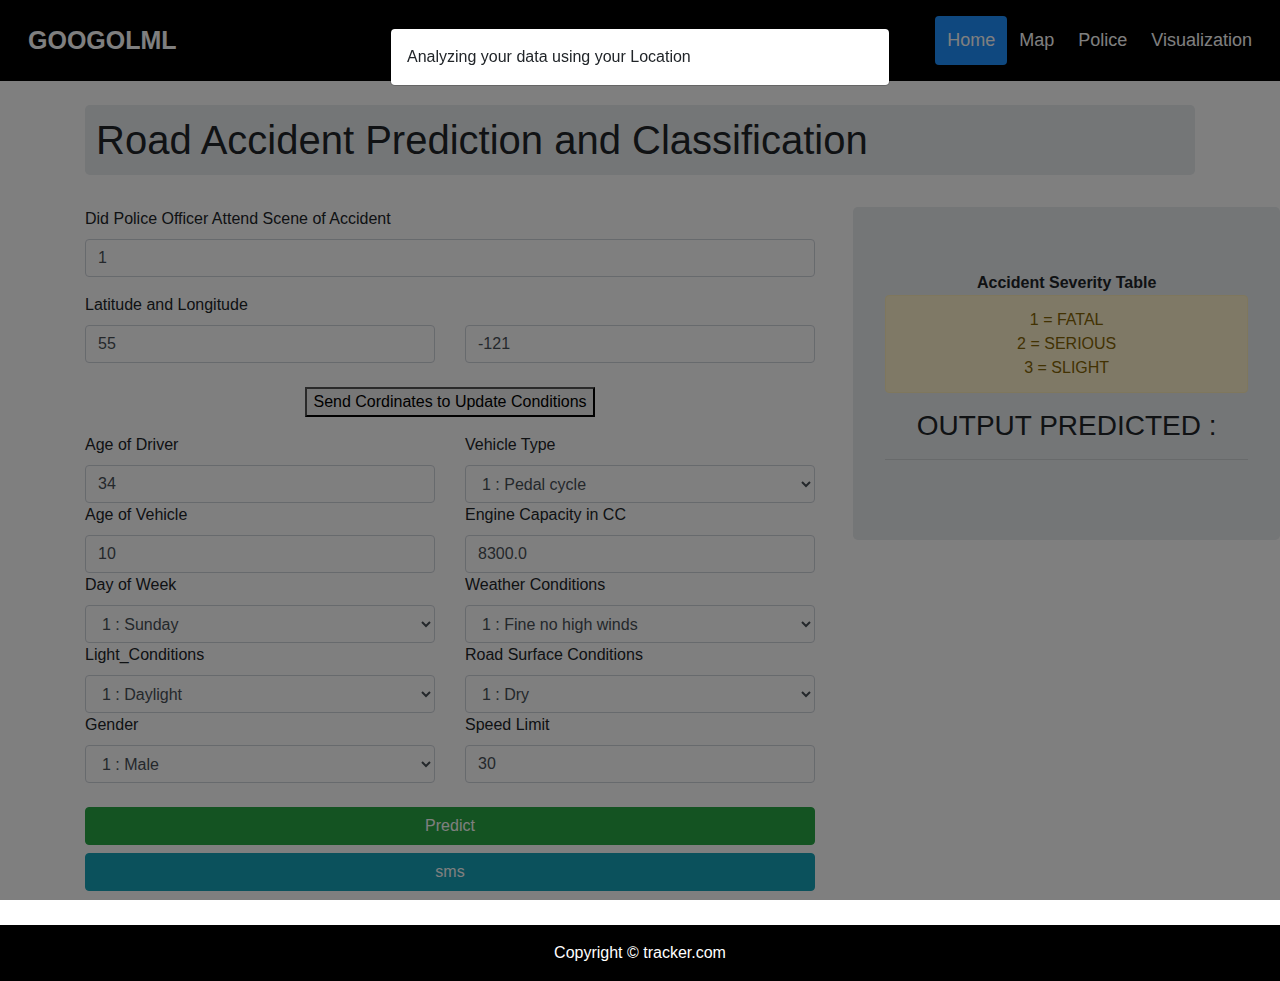
==== index.html @ 095eca6c "Initial Commit" ====
<!doctype html
<html lang="en">
  <head>
    <!-- Required meta tags -->
    <meta charset="utf-8">
    <meta name="viewport" content="width=device-width, initial-scale=1, shrink-to-fit=no">

    <!-- Bootstrap CSS -->
	<link href="https://stackpath.bootstrapcdn.com/bootstrap/4.3.1/css/bootstrap.min.css" rel="stylesheet">
    <link rel="stylesheet" href="https://bootswatch.com/4/flatly/bootstrap.min.css">
    <link rel="stylesheet" type="text/css" href="index.css">
	<script src="https://stackpath.bootstrapcdn.com/bootstrap/4.3.1/js/bootstrap.min.js"></script>
    <script src="https://ajax.googleapis.com/ajax/libs/jquery/3.3.1/jquery.min.js"></script>
	<!-- <script>
		window.onload = function() {
			alert("Analyzing your data using your Location");
		};
	</script> -->
</head>
<body>
    <title>RoadGuard</title>
<div class="header">
  <a href="#default" class="logo">GOOGOLML</a>
  <div class="header-right">
    <a class="active" href="index.html">Home</a>
    <a href="map.html">Map</a>
    <a href="police.html">Police</a>
    <a href="visual.html">Visualization</a>
  </div>
</div>

<div class="modal" id="myModal">
  <div class="modal-dialog">
    <div class="modal-content">
      <div class="modal-body">
        Analyzing your data using your Location
      </div>
    </div>
  </div>
</div>

<script>
  $(document).ready(function(){
    $('#myModal').modal('show');
  });
</script>
<br>
<div class="container">
	<div>
		<h1 class="jumbotron" style="padding: 1%">Road Accident Prediction and Classification </h1>
	</div>
	<div class="row">
		<div class="col-8">
	      	<div class="form-group">
			<div class="form-group">
                            <label class="white" for="Did_Police_Officer_Attend">Did Police Officer Attend Scene of Accident</label>
                            <input type="text" class="form-control" name="Did_Police_Officer_Attend" value="1" id="Did_Police_Officer_Attend">
                        </div>
			    <label class="white" for="Did_Police_Officer_Attend">Latitude and Longitude</label>
			 <div class="row">
			    <div class="col-6">
			    <input type="text" class="form-control" name="lat" value="55" id="lat">
				</div>
				<div class="col-6">
			    <input type="text" class="form-control" name="lon" value="-121" id="lon">
				</div>
			</div>
			    <br>
			    <center>
			    	<button id = "getIt" onclick = "getLocation() ">Send Cordinates to Update Conditions</button>
			    </center>
			    
			</div>
	      
			<div class="row">
				<div class="col-6">
					<label class="white" for="Age_of_Driver">Age of Driver</label>
					<input type="text" class="form-control" name="Age_of_Driver" value="34" id="age_of_driver">
				</div>

				<div class="col-6">
					<label class="white" for="Vehicle_Type">Vehicle Type</label>
						<select class="form-control" id="vehicle_type" name="Weather_Conditions">
						<option value="1">1 : Pedal cycle</option>
						<option value="2">2 : Motorcycle 50cc and under</option>
						<option value="3">3 : Motorcycle 125cc and unders</option>
						<option value="4">4 : Motorcycle over 125cc and up to 500cc</option>
						<option value="5">5 : Motorcycle over 500cc</option>
						<option value="8">8 : Taxi/Private hire car</option>
						<option value="9">9 : Car</option>
						<option value="10">10 : Minibus (8 - 16 passenger seats)</option>
						<option value="11">11 : Bus or coach (17 or more pass seats)</option>
						<option value="18">18 : Tram</option>
						<option value="20">20 : Truck(Goods)</option>
						<option value="23">23 : Electric motorcycle</option>			        
					</select>

					<!-- <input type="text" class="form-control" name="Vehicle_Type" value="11" id="vehicle_type"> -->
				</div>
			</div>

			<div class="row">
				<div class="col-6">
					<label class="white" for="Age_of_Vehicle">Age of Vehicle</label>
					<input type="text" class="form-control" name="Age_of_Vehicle" value="10" id="age_of_vehicle">
				</div>
				<div class="col-6">
					<label class="white" for="Engine_Capacity_CC">Engine Capacity in CC</label>
					<input type="text" class="form-control" name="Engine_Capacity_CC" value="8300.0" id="engine_cc">
				</div>
			</div>

	      	<div class="row">
				<div class="col-6">
			    	<label class="white" for="Day_of_Week">Day of Week</label>
					<select class="form-control" id="day">
						<option value="1">1 : Sunday</option>
						<option value="2">2 : Monday</option>
						<option value="3">3 : Tuesday</option>
						<option value="4">4 : Wednesday</option>
						<option value="5">5 : Thursday</option>
						<option value="6">6 : Friday</option>
						<option value="7">7 : Saturday</option>
					</select>
			    <!-- <input type="text" class="form-control" name="Day_of_Week" value="5" id="day"> -->
				</div>

				<div class="col-6">
					<label class="white" for="Weather_Conditions">Weather Conditions</label>
						<select class="form-control" id="weather" name="Weather_Conditions">
						<option value="1">1 : Fine no high winds</option>
						<option value="2">2 : Raining no high winds</option>
						<option value="3">3 : Snowing no high winds</option>
						<option value="4">4 : Fine + high winds</option>
						<option value="5">5 : Raining + high winds</option>
						<option value="6">6 : Snowing + high winds</option>
						<option value="7">7 : Fog or mist</option>
					</select>
				<!--  <input type="text" class="form-control" name="Weather_Conditions" value="1" id="weather"> -->
				</div>
			</div>

	      	<div class="row">
				<div class="col-6">
					<label class="white" for="Light_Conditions">Light_Conditions</label>
					<select class="form-control" name="Light_Conditions" id="light" >
						<option value="1">1 : Daylight</option>
						<option value="4">4 : Darkness - lights lit</option>
						<option value="5">5 : Darkness - lights unlit</option>
						<option value="6">6 : Darkness - no lighting</option>
					</select>
					<!-- <input type="text" class="form-control" name="Light_Conditions" value="1" id="light" > -->
				</div>
				<div class="col-6">
					<label class="white" for="Road_Surface_Conditions">Road Surface Conditions</label>

					<select class="form-control" name="Road_Surface_Conditions" id="roadsc">
						<option value="1">1 : Dry</option>
						<option value="2">2 : Wet or damp</option>
						<option value="3">3 : Snow</option>
						<option value="4">4 : Frost or Ice</option>
						<option value="5">5 : Flood</option>
						<option value="7">7 : Mud</option>
					</select>
					<!-- <input type="text" class="form-control" name="Road_Surface_Conditions" value="1" id="roadsc">
	-->			</div>
			</div>

	      	<div class="row">
				<div class="col-6">
					<label class="white" for="gender">Gender</label>
					<select class="form-control" name="Road_Surface_Conditions" id="gender">
						<option value="1">1 : Male</option>
						<option value="2">2 : Female</option>
						<option value="3">3 : Unknown</option>
					</select>
			   		<!--  <input type="text" class="form-control" name="gender" value="1" id="gender"> -->
				</div>

				<div class="col-6">
					<label class="white" for="Speed_limit">Speed Limit</label>
					<input type="text" class="form-control" type="text" name="Speed_limit" value="30" id="speedl">
				</div>
			</div>
		<br>
		<button type="button" class="btn btn-success btn-block" id="submitBtn">Predict</button>
		<button type="button" class="btn btn-info btn-block" id="smsbutton">sms</button>
	</div>
		<div class="col-4 jumbotron text-center" style="position: fixed; display: flexbox; right: 0">
			<strong>Accident Severity Table <br></strong>
			<div class="alert alert-warning">
			  	1 = FATAL<br>
				2 = SERIOUS<br>
				3 = SLIGHT <br>
			</div>
		    <h3 style="text-align: center;"> OUTPUT PREDICTED : </h3>
		    <div style="font-size:300%;text-align:center;" id="result"></div>
			<hr>
		</div>

	</div>
	<br>
  
	
</div>

	<script src="https://code.jquery.com/jquery-3.3.1.min.js"></script>
    <!-- <script src="https://code.jquery.com/jquery-3.3.1.slim.min.js"></script> -->
    <script src="https://cdnjs.cloudflare.com/ajax/libs/popper.js/1.14.7/umd/popper.min.js"></script>
    <script src="https://stackpath.bootstrapcdn.com/bootstrap/4.3.1/js/bootstrap.min.js"></script>

    <script>


function getLocation() {
  if (navigator.geolocation) {
    navigator.geolocation.getCurrentPosition(showPosition);
  } else { 
    x.innerHTML = "Geolocation is not supported by this browser.";
  }


function showPosition(position) {
	    var i=position.coords.latitude;
    	var j=position.coords.longitude;
    	document.getElementById("lat").value=i;
    	document.getElementById("lon").value=j;
    	

        $.ajax({url: "https://api.openweathermap.org/data/2.5/weather?lat="+i+"&lon="+j+"&APPID=dc0d323b4933f0c038f261425b17038e",
        	success: function(res){
        		if(res.weather[0].main === "mist")
        		document.getElementById("weather").value=7;
        		else if(res.weather[0].main === "clear")
        		{
        			document.getElementById("weather").value=1;
        			document.getElementById("roadsc").value=1;
        		}
        		else if(res.weather[0].main === "Rain")
        			{
        				document.getElementById("weather").value=2;
        				document.getElementById("roadsc").value=2;
        			}
        		else if(res.weather[0].main === "Snow")
        		{
        			document.getElementById("weather").value=3;
        			document.getElementById("roadsc").value=3;
        		}
        		else if(res.weather[0].main === "Clouds")
        		{
        			document.getElementById("weather").value=4;
        			document.getElementById("roadsc").value=7;
        		}
        		
        		  var d = new Date();
  				  var n = d.getHours();
  				  if(n>=19 || n<=6)
        		  document.getElementById("light").value=4;
        		  else if(n>6 || n<18)
        		  	document.getElementById("light").value=1;

        		  var d = d.getDay();
        		  document.getElementById("day").value=d+1;

        }});
    }
    }

	    document.addEventListener('DOMContentLoaded', function() {
	        document.getElementById('submitBtn').addEventListener('click', function(e) {
	            e.preventDefault();
	            $('#result').html('Loading...');
				// --> manually added the output
				$('#result').html('2'); 
			console.log($('#gender').val());

	            $.post(
	                '/',
	                {
	                    Did_Police_Officer_Attend: $('#Did_Police_Officer_Attend').val(),
	                    age_of_driver: Math.log(parseInt($('#age_of_driver').val())),
	                    vehicle_type: $('#vehicle_type').val(), 
	                    age_of_vehicle: Math.log(parseInt($('#age_of_vehicle').val())),
	                    engine_cc: $('#engine_cc').val(),
	                    day: $('#day').val()[0],
	                    weather: $('#weather').val()[0],
	                    light: $('#light').val()[0],
	                    roadsc: $('#roadsc').val()[0],
	                    gender: $('#gender').val()[0],
	                    speedl: $('#speedl').val()      
	                },
	                function(data) {
	                    $('#result').html(data);
	                    console.log(data);
	                }
	            );
	        });

		     document.getElementById('smsbutton').addEventListener('click', function(e) {
                    e.preventDefault();
                    $('#result').html('Loading...');
                        console.log($('#gender').val());

                    $.post(
                        '/sms/',
                        {
                            Did_Police_Officer_Attend: $('#Did_Police_Officer_Attend').val(),
                            age_of_driver: Math.log(parseInt($('#age_of_driver').val())),
                            vehicle_type: $('#vehicle_type').val(),
                            age_of_vehicle: Math.log(parseInt($('#age_of_vehicle').val())),
                            engine_cc: $('#engine_cc').val(),
                            day: $('#day').val()[0],
                            weather: $('#weather').val()[0],
                            light: $('#light').val()[0],
                            roadsc: $('#roadsc').val()[0],
                            gender: $('#gender').val()[0],
                            speedl: $('#speedl').val()
                        },
                        function(data) {
                            $('#result').html(data);
                            console.log(data);
                        }
                    );
                });
		    
	    });
	</script>
  </body>
  <div>
<footer class="footer">Copyright &copy; tracker.com</footer>
</div>
</html>

  <!-- <script> -->
<!-- // function validate() {
//     var x = document.forms["myform"]["user"].value;
//     if (x == "") {
//         alert("Name must be filled out");
//         return false;
//     }
// } -->
<!-- </script> -->
---- index.css ----
* {box-sizing: border-box;}

body { 
  margin: 0;
  font-family: Arial, Helvetica, sans-serif;
}
.footer {
    padding: 1em;
    color: white;
    background-color: black;
    clear: left;
    text-align: center;
    margin-top: 10px;
}

.header {
  overflow: hidden;
  background-color: black;
  padding: 1em;
}

.header a {
  float: left;
  color: white;
  text-align: center;
  padding: 12px;
  text-decoration: none;
  font-size: 18px; 
  line-height: 25px;
  border-radius: 4px;
}

.header a.logo {
  font-size: 25px;
  font-weight: bold;
}

.header a:hover {
  background-color: #ddd;
  color: white;
}

.header a.active {
  background-color: dodgerblue;
  color: white;
}

.header-right {
  float: right;
}

@media screen and (max-width: 500px) {
  .header a {
    float: none;
    display: block;
    text-align: left;
  }
  
  .header-right {
    float: none;
  }
}
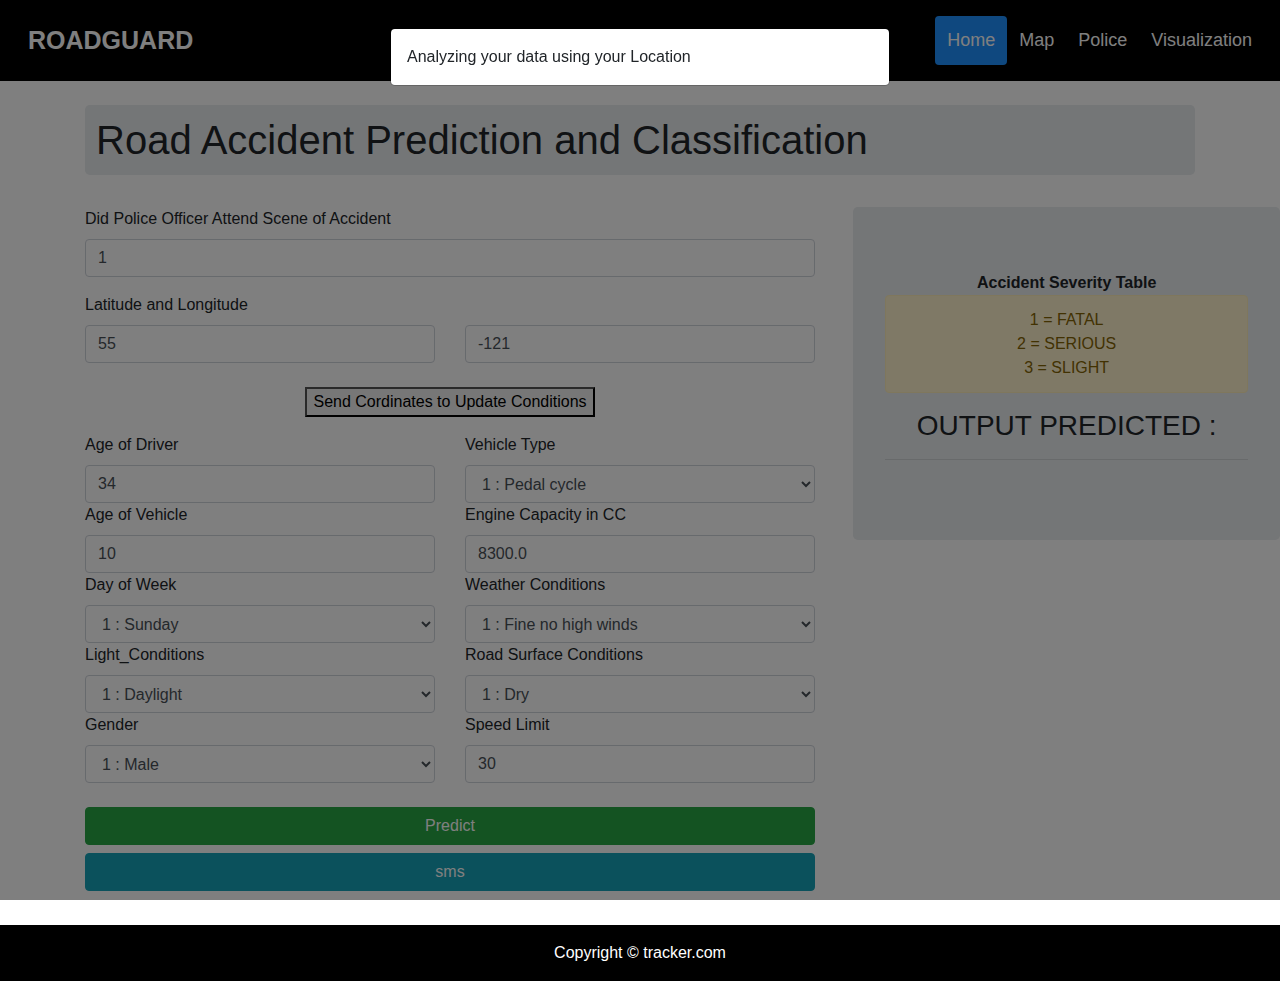
==== commit a1693237: "Update index.html" ====
--- a/index.html
+++ b/index.html
@@ -20,7 +20,7 @@
 <body>
     <title>RoadGuard</title>
 <div class="header">
-  <a href="#default" class="logo">GOOGOLML</a>
+  <a href="#default" class="logo">ROADGUARD</a>
   <div class="header-right">
     <a class="active" href="index.html">Home</a>
     <a href="map.html">Map</a>
